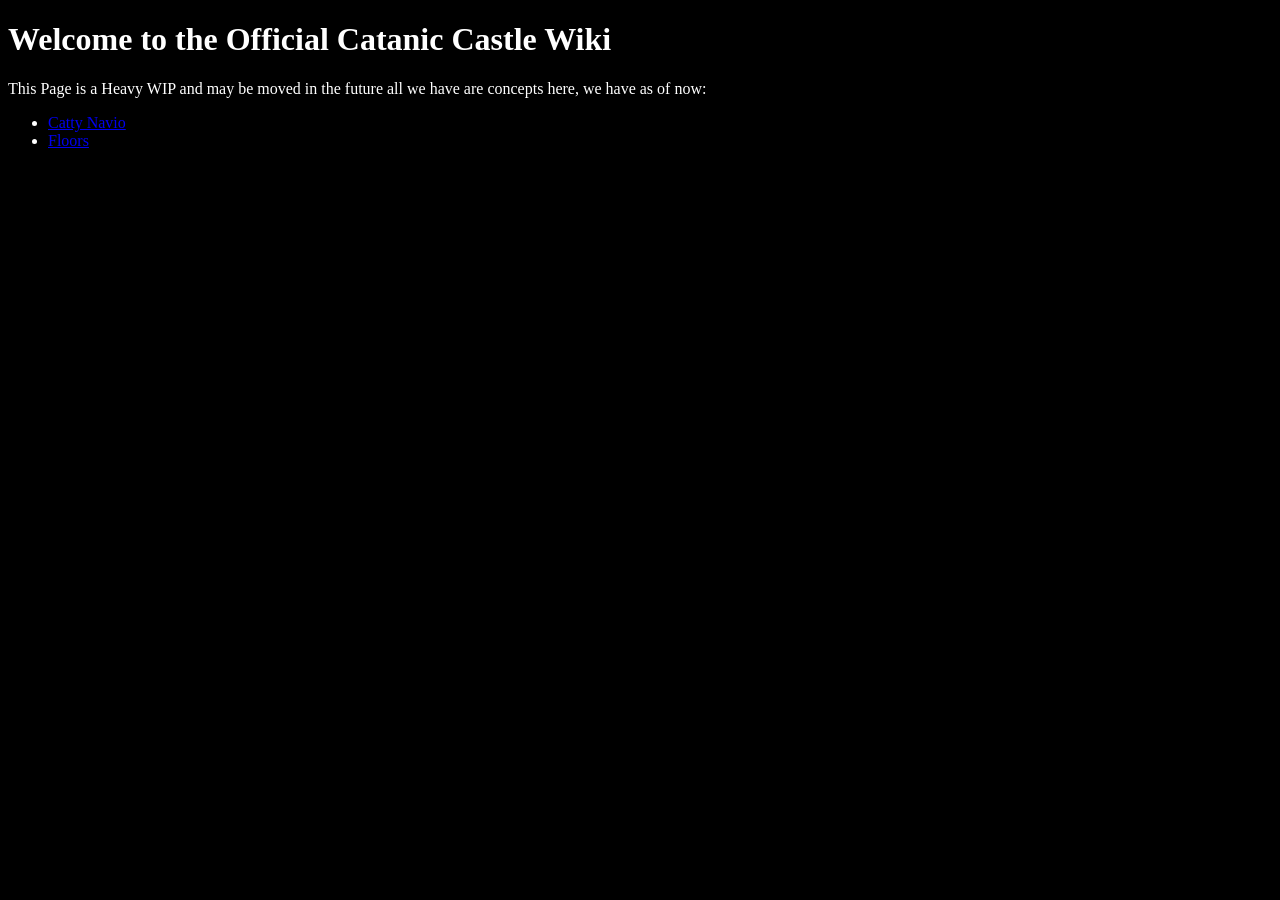
==== index.html @ eef3555b "i guess" ====
<!DOCTYPE html>
<html lang="en">
<head>
    <meta charset="UTF-8">
    <meta name="viewport" content="width=device-width, initial-scale=1.0">
    <title>Catanic Castle</title>
    <link rel="stylesheet" href="./style.css">
</head>
<body>
    <h1>Welcome to the Official Catanic Castle Wiki</h1>
    <p>This Page is a Heavy WIP and may be moved in the future all we have are concepts here, we have as of now:</p>
    <ul>
        <li><a href="./catty.html">Catty Navio</a></li>
        <li><a href="./floors.html">Floors</a></li>
    </ul>
</body>
</html>
---- style.css ----
body{
    color:#FFFFFF;
    background-color: #000000;
}
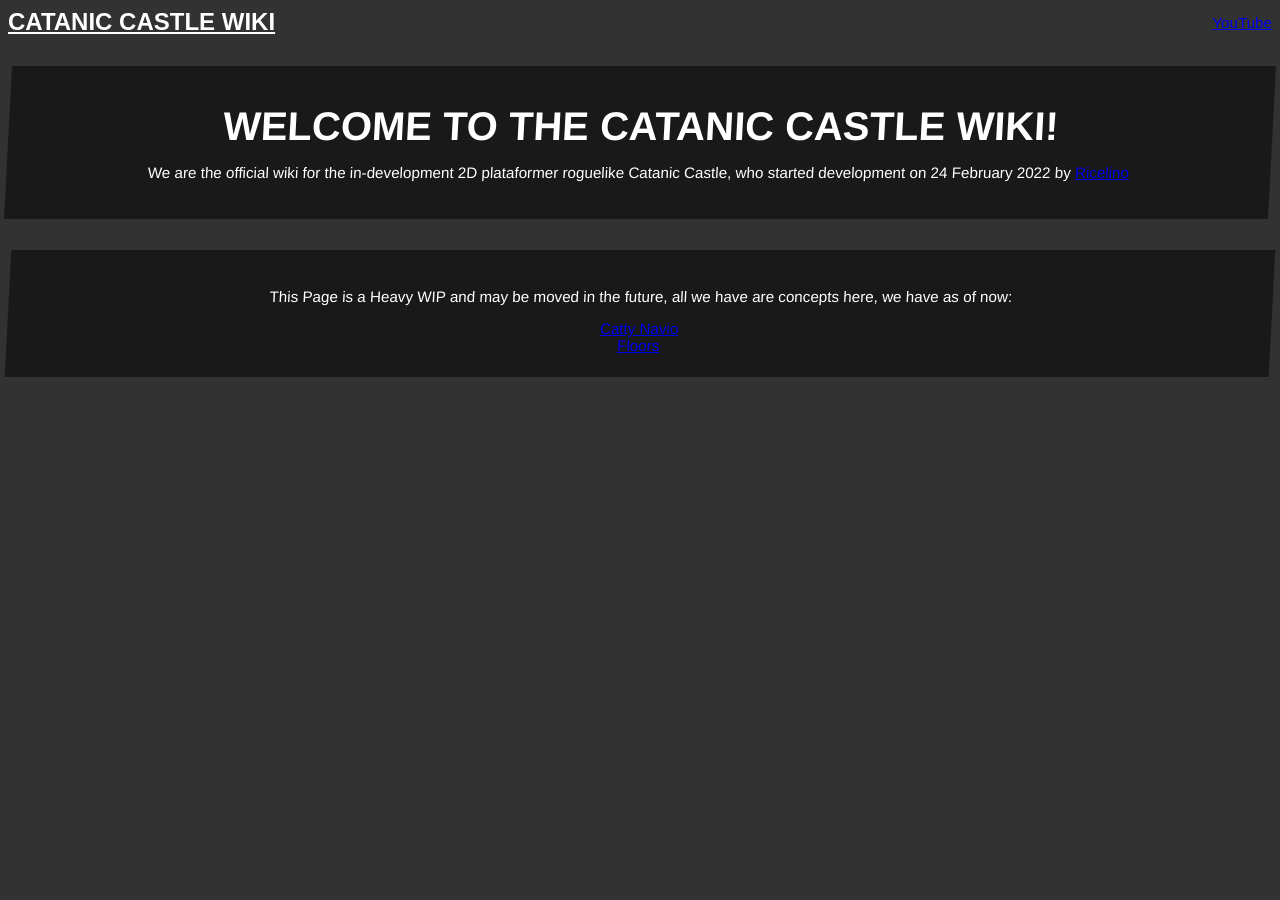
==== commit 598d9f12: "Better CSS, not a lot rlly" ====
--- a/index.html
+++ b/index.html
@@ -7,11 +7,23 @@
     <link rel="stylesheet" href="./style.css">
 </head>
 <body>
-    <h1>Welcome to the Official Catanic Castle Wiki</h1>
-    <p>This Page is a Heavy WIP and may be moved in the future all we have are concepts here, we have as of now:</p>
-    <ul>
-        <li><a href="./catty.html">Catty Navio</a></li>
-        <li><a href="./floors.html">Floors</a></li>
-    </ul>
+    <header id="site-header"></header>
+    <div class="generic-container">
+        <p>
+            <span class="big-text">
+                WELCOME TO THE CATANIC CASTLE WIKI!
+            </span>
+        </p>
+        <p>We are the official wiki for the in-development 2D plataformer roguelike Catanic Castle, who started development on 24 February 2022 by <a href="https://www.youtube.com/@Ricelino">Ricelino</a></p>
+        
+    </div>
+    
+    <div class="generic-container">
+        <p>This Page is a Heavy WIP and may be moved in the future, all we have are concepts here, we have as of now:</p>
+        <a href="./catty.html">Catty Navio</a> <br>
+        <a href="./floors.html">Floors</a>
+    </div>
+
+    <script src="./main.js"></script>
 </body>
 </html>
--- a/style.css
+++ b/style.css
@@ -1,4 +1,52 @@
+:root{
+    --default-font:'Segoe UI','Segoe UI Emoji','Segoe UI Symbol','Lato','Liberation Sans','Noto Sans','Helvetica Neue','Helvetica',sans-serif;
+    --default-big-font:"Gotham",sans-serif;
+
+    --c-generic-white:#FFFFFF;
+    --c-transparent-generic-black: #00000080;
+}
 body{
-    color:#FFFFFF;
-    background-color: #000000;
+    color: var(--c-generic-white);
+    background-color: #323232;
+    font-family: var(--default-font);
+    font-size: .95rem;
+}
+
+
+/* HEADER CSS */
+#site-header_cc-wname{
+    text-transform: uppercase;
+    font-size: 1.5rem;
+    font-weight: bold;
+    align-self: flex-start;
+    color: var(--c-generic-white);
+}
+#site-header_cc-wname:hover{
+    font-style: italic;
+    text-decoration: underline;
+}
+.site-header_box{
+    display: flex;
+    align-items: center;
+    justify-content: center;
+    width: 100%;
+}
+#site-header_cc-middle{
+    align-self: stretch;
+    flex: 1;
+}
+
+
+/* MISC PROPETIES */
+.big-text{
+    font-size:2.5rem;
+    font-family: var(--default-big-font);
+    font-weight: bold;
+}
+.generic-container{
+    background-color: var(--c-transparent-generic-black);
+    padding: 1.5em;
+    transform: skew(-3deg);
+    margin: 2em 0 2em 0;
+    text-align: center;
 }
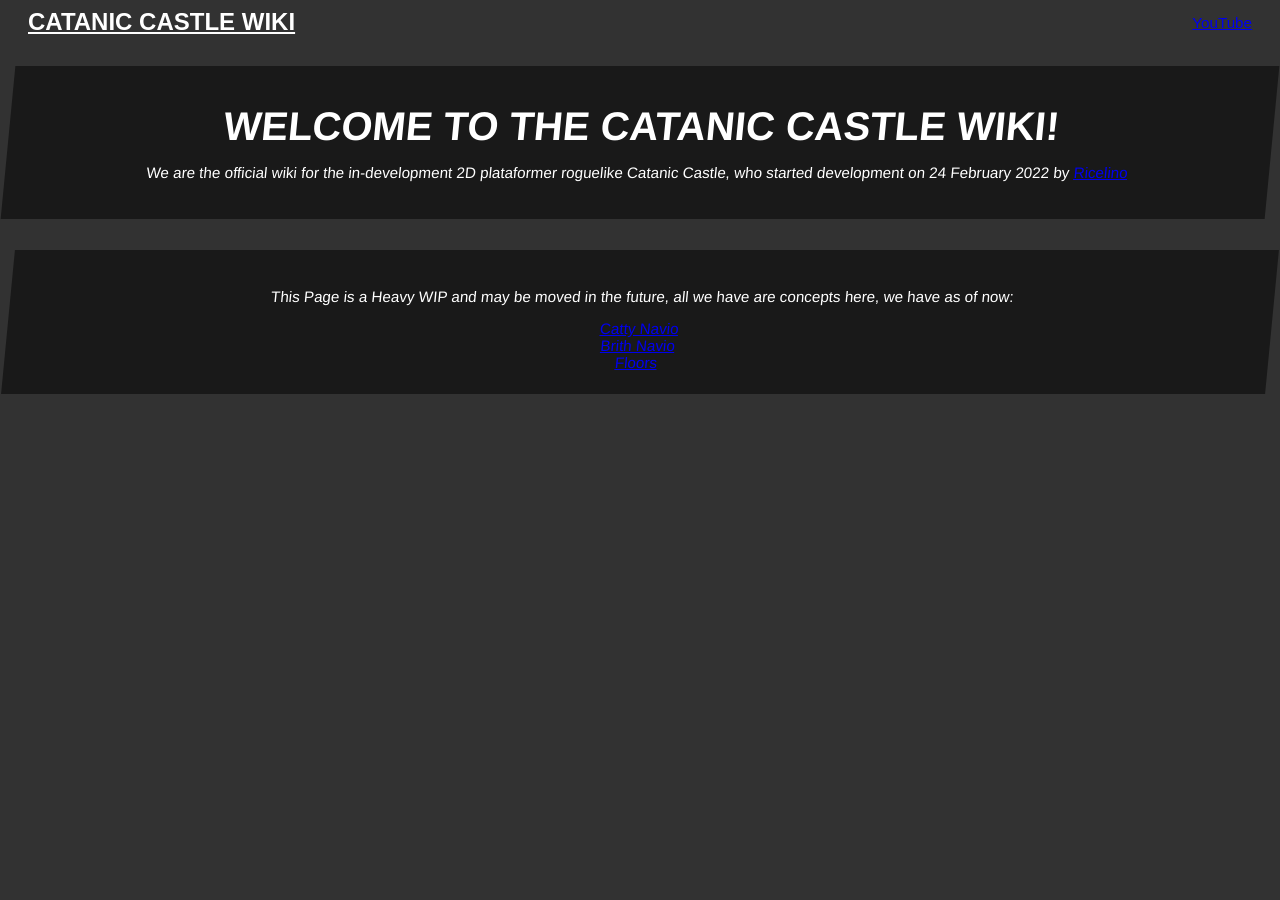
==== commit 29842e7a: "Brith's and some CSS fixes, nothing unique aside from that" ====
--- a/index.html
+++ b/index.html
@@ -21,6 +21,7 @@
     <div class="generic-container">
         <p>This Page is a Heavy WIP and may be moved in the future, all we have are concepts here, we have as of now:</p>
         <a href="./catty.html">Catty Navio</a> <br>
+        <a href="./brith.html">Brith Navio</a> <br>
         <a href="./floors.html">Floors</a>
     </div>
 
--- a/style.css
+++ b/style.css
@@ -30,6 +30,9 @@
     align-items: center;
     justify-content: center;
     width: 100%;
+    padding-left: 1.25rem;
+    padding-right: 1.25rem;
+    box-sizing: border-box;
 }
 #site-header_cc-middle{
     align-self: stretch;
@@ -46,7 +49,7 @@
 .generic-container{
     background-color: var(--c-transparent-generic-black);
     padding: 1.5em;
-    transform: skew(-3deg);
+    transform: skew(-5.5deg);
     margin: 2em 0 2em 0;
     text-align: center;
 }
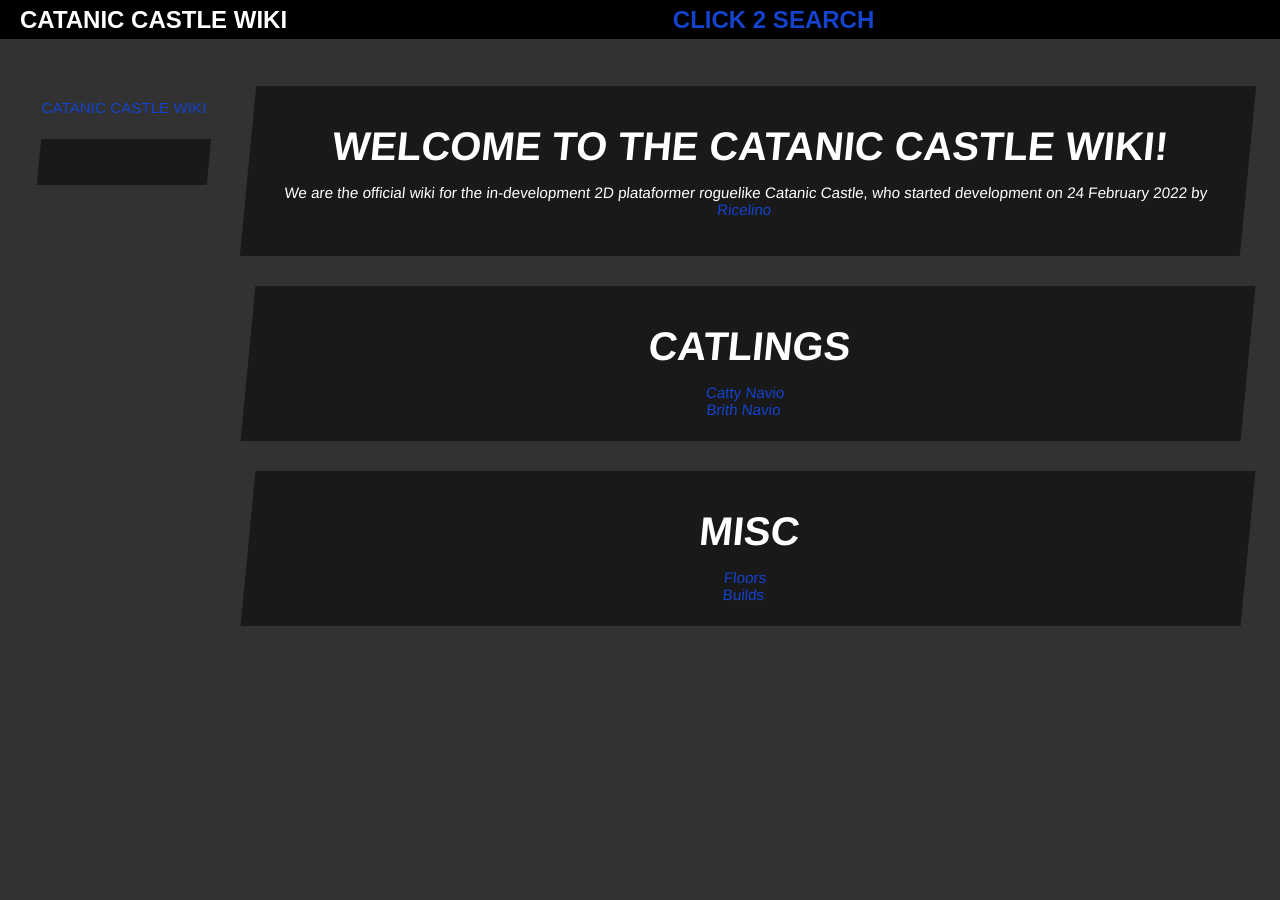
==== commit 2302e54a: ""New" Layout took way too long, but it's getting peak af" ====
--- a/index.html
+++ b/index.html
@@ -8,22 +8,42 @@
 </head>
 <body>
     <header id="site-header"></header>
-    <div class="generic-container">
-        <p>
-            <span class="big-text">
-                WELCOME TO THE CATANIC CASTLE WIKI!
-            </span>
-        </p>
-        <p>We are the official wiki for the in-development 2D plataformer roguelike Catanic Castle, who started development on 24 February 2022 by <a href="https://www.youtube.com/@Ricelino">Ricelino</a></p>
-        
+    <div id="main_content">
+        <div id="site-sidebar"></div>
+        <div id="content-box-parent">
+            <div id="content-box">
+                <div class="generic-container">
+                    <p>
+                        <span class="big-text">
+                            WELCOME TO THE CATANIC CASTLE WIKI!
+                        </span>
+                    </p>
+                    <p>We are the official wiki for the in-development 2D plataformer roguelike Catanic Castle, who started development on 24 February 2022 by <a href="https://www.youtube.com/@Ricelino">Ricelino</a></p>
+                    
+                </div>
+                
+                <div class="generic-container">
+                    <p>
+                        <span class="big-text">
+                            CATLINGS
+                        </span>
+                    </p>
+                    <a href="./catty.html">Catty Navio</a> <br>
+                    <a href="./brith.html">Brith Navio</a> <br>
+                </div>
+                <div class="generic-container">
+                    <p>
+                        <span class="big-text">
+                            MISC
+                        </span>
+                    </p>
+                    <a href="./floors.html">Floors</a> <br>
+                    <a href="./builds.html">Builds</a> <br>
+                </div>
+            </div>
+        </div>
     </div>
-    
-    <div class="generic-container">
-        <p>This Page is a Heavy WIP and may be moved in the future, all we have are concepts here, we have as of now:</p>
-        <a href="./catty.html">Catty Navio</a> <br>
-        <a href="./brith.html">Brith Navio</a> <br>
-        <a href="./floors.html">Floors</a>
-    </div>
+
 
     <script src="./main.js"></script>
 </body>
--- a/style.css
+++ b/style.css
@@ -4,12 +4,19 @@
 
     --c-generic-white:#FFFFFF;
     --c-transparent-generic-black: #00000080;
+    --c-grey-32: #323232;
+    --c-generic-black: #000000;
+
+    --c-link-blue: #1443cd; /* taken from 7:27 from https://www.youtube.com/watch?v=r4faygDPHgU - what a worthless coment*/
+
+    --c-shotgun-teal: #11bcb0;
 }
 body{
     color: var(--c-generic-white);
-    background-color: #323232;
+    background-color: var(--c-grey-32);
     font-family: var(--default-font);
     font-size: .95rem;
+    margin: 0;
 }
 
 
@@ -25,18 +32,40 @@
     font-style: italic;
     text-decoration: underline;
 }
-.site-header_box{
+#site-header{
     display: flex;
     align-items: center;
     justify-content: center;
     width: 100%;
-    padding-left: 1.25rem;
-    padding-right: 1.25rem;
+    padding: .35rem 1.25rem .35rem 1.25rem;
     box-sizing: border-box;
+    background-color: var(--c-generic-black);
 }
 #site-header_cc-middle{
     align-self: stretch;
     flex: 1;
+    align-items: center;
+    align-content: center;
+
+    display: flex;
+    justify-content: center;
+    align-items: center;
+
+    text-transform: uppercase;
+    font-size: 1.5rem;
+    font-weight: bold;
+    align-self: flex-start;
+}
+#site-header_cc-middle-searchlink:hover{
+    font-style: italic;
+    text-decoration: underline;
+}
+
+/* SIDEBAR */
+#site-sidebar {
+    width: 90%;
+    max-width: 13.5rem;
+    align-self: flex-start;
 }
 
 
@@ -52,4 +81,45 @@
     transform: skew(-5.5deg);
     margin: 2em 0 2em 0;
     text-align: center;
+}
+.invisible-container{
+    padding: 1.5em;
+    margin: 2em 0 2em 0;
+    text-align: center;
+    line-height: 0rem;
+}
+#content-box{
+    margin: 1rem;
+}
+.generic-content-box{
+    background-color: var(--c-transparent-generic-black);
+    padding: 1.5em;
+    min-width: 50%;
+    text-align: center;
+}
+#content-box-parent{
+    flex:1;
+}
+#main_content{
+    display: flex;
+    box-sizing: border-box;
+    align-items: center;
+    justify-content: center;
+    width: 100%;
+    padding: 1rem;
+}
+
+/* SEARCH */
+#search-generic{
+    list-style-type: none;
+    padding: 0;
+    margin: 0;
+    font-size: 1.25rem;
+}
+
+
+/* REPLACE DEFs */
+a{
+    color: var(--c-link-blue);
+    text-decoration: none;
 }
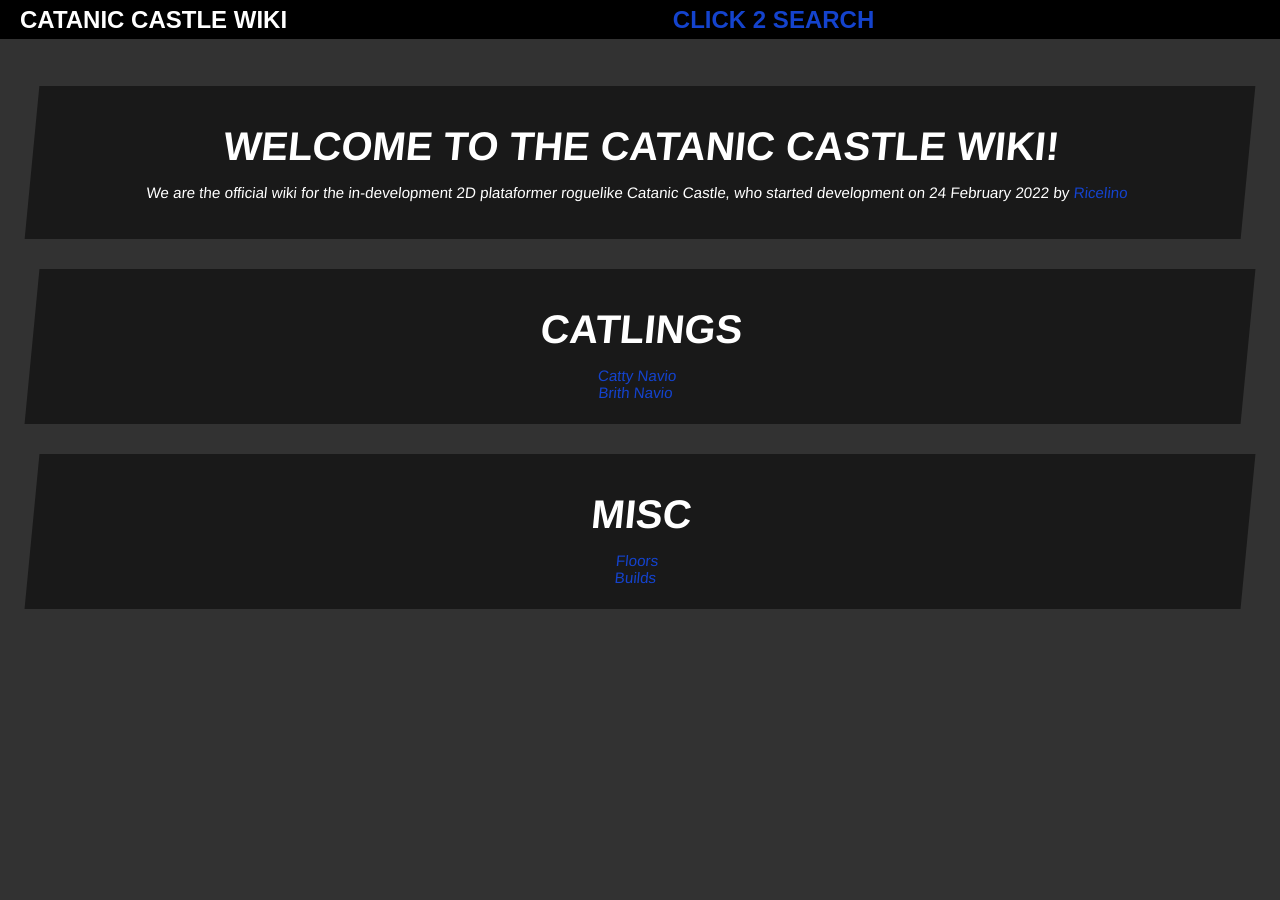
==== commit 57abdc08: "Putting some stuff on the JS side of things rather than the HTML also i made this during school yest" ====
--- a/index.html
+++ b/index.html
@@ -9,7 +9,6 @@
 <body>
     <header id="site-header"></header>
     <div id="main_content">
-        <div id="site-sidebar"></div>
         <div id="content-box-parent">
             <div id="content-box">
                 <div class="generic-container">
--- a/style.css
+++ b/style.css
@@ -63,9 +63,10 @@
 
 /* SIDEBAR */
 #site-sidebar {
-    width: 90%;
-    max-width: 13.5rem;
+    display: none;
+    width: 13.5rem;
     align-self: flex-start;
+    order:-1;
 }
 
 
@@ -99,6 +100,7 @@
 }
 #content-box-parent{
     flex:1;
+    order:0;
 }
 #main_content{
     display: flex;
@@ -122,4 +124,14 @@
 a{
     color: var(--c-link-blue);
     text-decoration: none;
+}
+
+/* WIDESCREEN */
+@media screen and (min-width: 1340px) {
+    #site-sidebar{
+        padding-right: 1em;
+        box-sizing: border-box;
+        justify-content: space-between;
+        display: block;
+    }
 }
